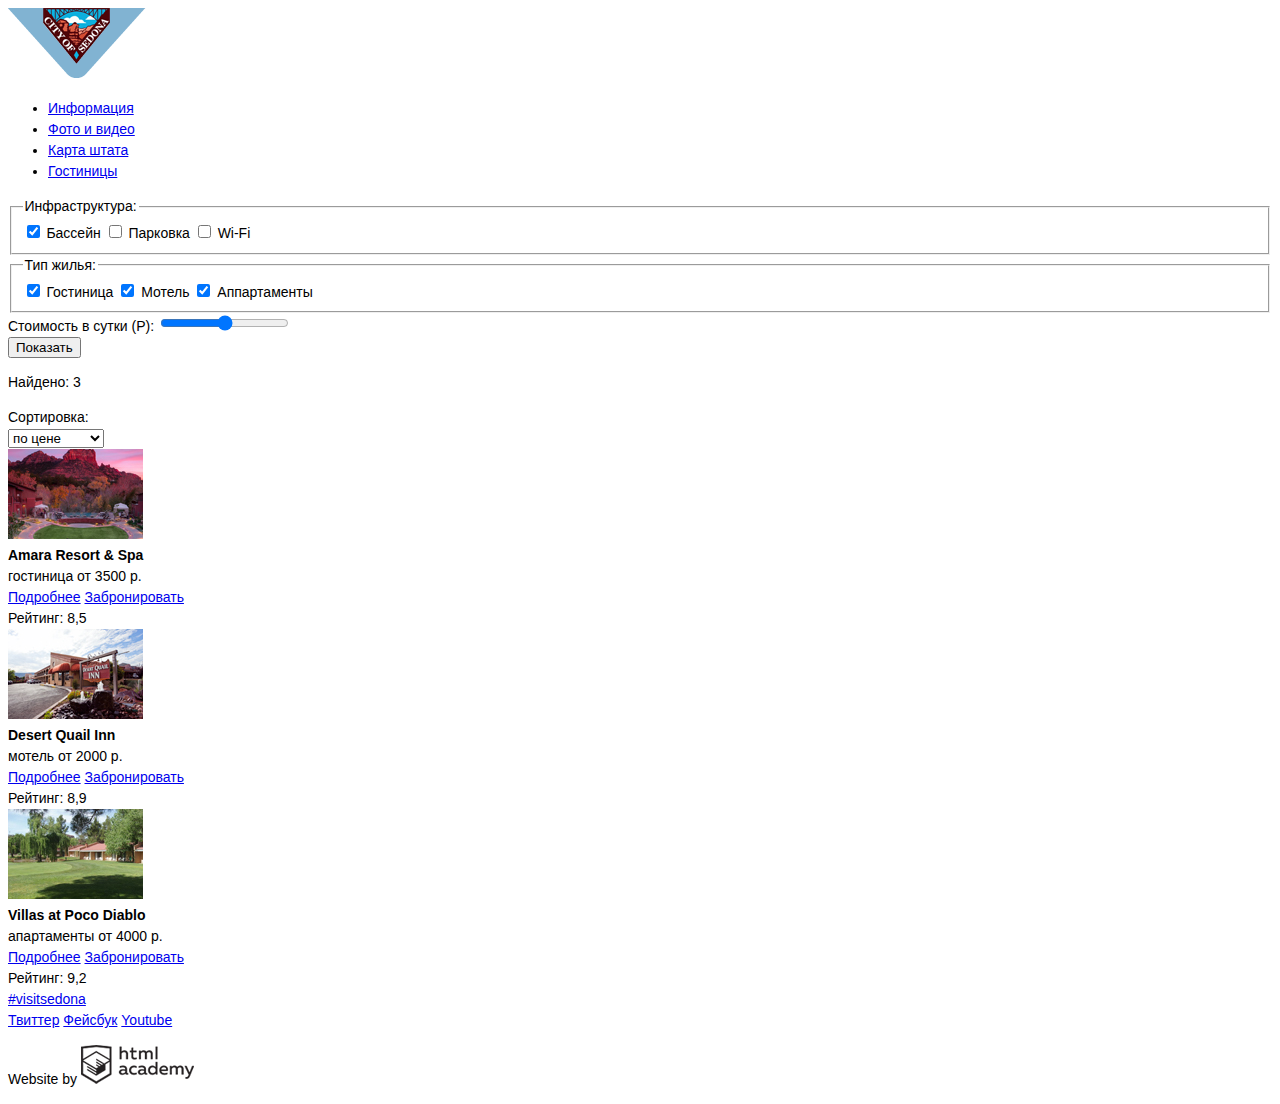
==== hotels.html @ 5817ff7b "Сделала разметку Седоны" ====
<!DOCTYPE html>
<html lang="ru">
  <head>
    <meta charset="utf-8">
    <title>HTML Academy: Седона</title>
    <link href="css/style.css" rel="stylesheet">
  </head>
  <body>
    <div class="container">
      <header class="main-header clearfix">
        <a href="" class="navigation-logo"><img src="img/img-logo.png" width="138" height="70" alt="Sedona logo"></a>
        <nav class="main-navigation">
          <ul>
            <li>
              <a href="#">Информация</a>
            </li>
            <li>
              <a href="#">Фото и видео</a>
            </li>
            <li>
              <a href="#">Карта штата</a>
            </li>
            <li>
              <a href="#">Гостиницы</a>
            </li>
          </ul>
        </nav>
      </header>
      <main>
        <div class="hotels-filter">
          <form action="https://echo.htmlacademy.ru" method="post">
            <fieldset class="hotels-infrastracture">
              <legend>Инфраструктура:</legend>
              <input type="checkbox" id="infrastructure-1" name="pool" checked>
              <label for="infrastructure-1">Бассейн</label>
              <input type="checkbox" id="infrastructure-2" name="parking">
              <label for="infrastructure-2">Парковка</label>
              <input type="checkbox" id="infrastructure-3" name="wi-fi">
              <label for="infrastructure-3">Wi-Fi</label>
            </fieldset>
            <fieldset class="hotels-type" >
              <legend>Тип жилья:</legend>
              <input type="checkbox" id="type-1" name="hotel" checked>
              <label for="type-1">Гостиница</label>
              <input type="checkbox" id="type-2" name="motel" checked="">
              <label for="type-2">Мотель</label>
              <input type="checkbox" id="type-3" name="appartments" checked>
              <label for="type-3">Аппартаменты</label>
            </fieldset>
            <div class="hotels-price">
              <label for="price"> Стоимость в сутки (Р):
                <input type="range" min="0" max="3000" step="100" id="price">
              </label>
            </div>
            <button class="filter-button" type="submit">Показать</button>
          </form>
        </div>
        <div class="hotels-sorting">
          <p>Найдено: 3 </p>
          <div class="sorting">
            <label for="sort"> Сортировка:</label><br>
            <select id="sort">
              <option> по цене</option>
              <option> по типу</option>
              <option> по рейтингу</option>
            </select>
          </div>
        </div>
        <div class="hotel-option">
          <img src="img/img-hotel1.jpg" width="135" height="90" alt="Hotel Picture">
          <div class="hotel-about">
            <b class="hotel-name">Amara Resort &amp; Spa</b>
            <div class="hotel-details">
              <span class="type">гостиница</span>
              <span class="price">от 3500 р.</span>
            </div>
            <div class="hotel-actions">
              <a href="#" class="btn details">Подробнее</a>
              <a href="#" class="btn book">Забронировать</a>
            </div>
          </div>
          <div class="hotel-rating">
            <span class="rating">Рейтинг: 8,5</span>
          </div>
        </div>
        <div class="hotel-option">
          <img src="img/img-hotel2.jpg" width="135" height="90" alt="Hotel Picture">
          <div class="hotel-about">
            <b class="hotel-name">Desert Quail Inn</b>
            <div class="hotel-details">
              <span class="type">мотель</span>
              <span class="price">от 2000 р.</span>
            </div>
            <div class="hotel-actions">
              <a href="#" class="btn details">Подробнее</a>
              <a href="#" class="btn book">Забронировать</a>
            </div>
          </div>
          <div class="hotel-rating">
            <span class="rating">Рейтинг: 8,9</span>
          </div>
        </div>
        <div class="hotel-option">
          <img src="img/img-hotel3.jpg" width="135" height="90" alt="Hotel Picture">
            <div class="hotel-about">
            <b class="hotel-name">Villas at Poco Diablo</b>
            <div class="hotel-details">
              <span class="type">апартаменты</span>
              <span class="price">от 4000 р.</span>
            </div>
            <div class="hotel-actions">
              <a href="#" class="btn details">Подробнее</a>
              <a href="#" class="btn book">Забронировать</a>
            </div>
          </div>
          <div class="hotel-rating">
            <span class="rating">Рейтинг: 9,2</span>
          </div>
        </div>
      </main>
      <footer class="main-footer">
        <section class="footer-visit">
          <a href="#" class="footer-links">#visitsedona</a>
        </section>
        <section class="footer-isocial">
          <a href="#" class="social-btn social-btn-tw">Твиттер</a>
          <a href="#" class="social-btn social-btn-fb">Фейсбук</a>
          <a href="#" class="social-btn social-btn-yt">Youtube</a>
        </section>
        <section class="footer-copyright">
          <p>Website by <img class="footer-logo" src="img/img-footer-logo.png" width="113" height="39" alt="HTML Academy Logo"> </p>
        </section>
      </footer>
    </div>
  </body>
</html>
---- css/style.css ----
body {
  font-size: 14px;
  font-family: "PT Sans", Arial, Helvetica, sans-serif;
  line-height: 21px;
}

h1 {
  font-size: 21px;
  font-weight: bold;
  line-height: 26px;
}
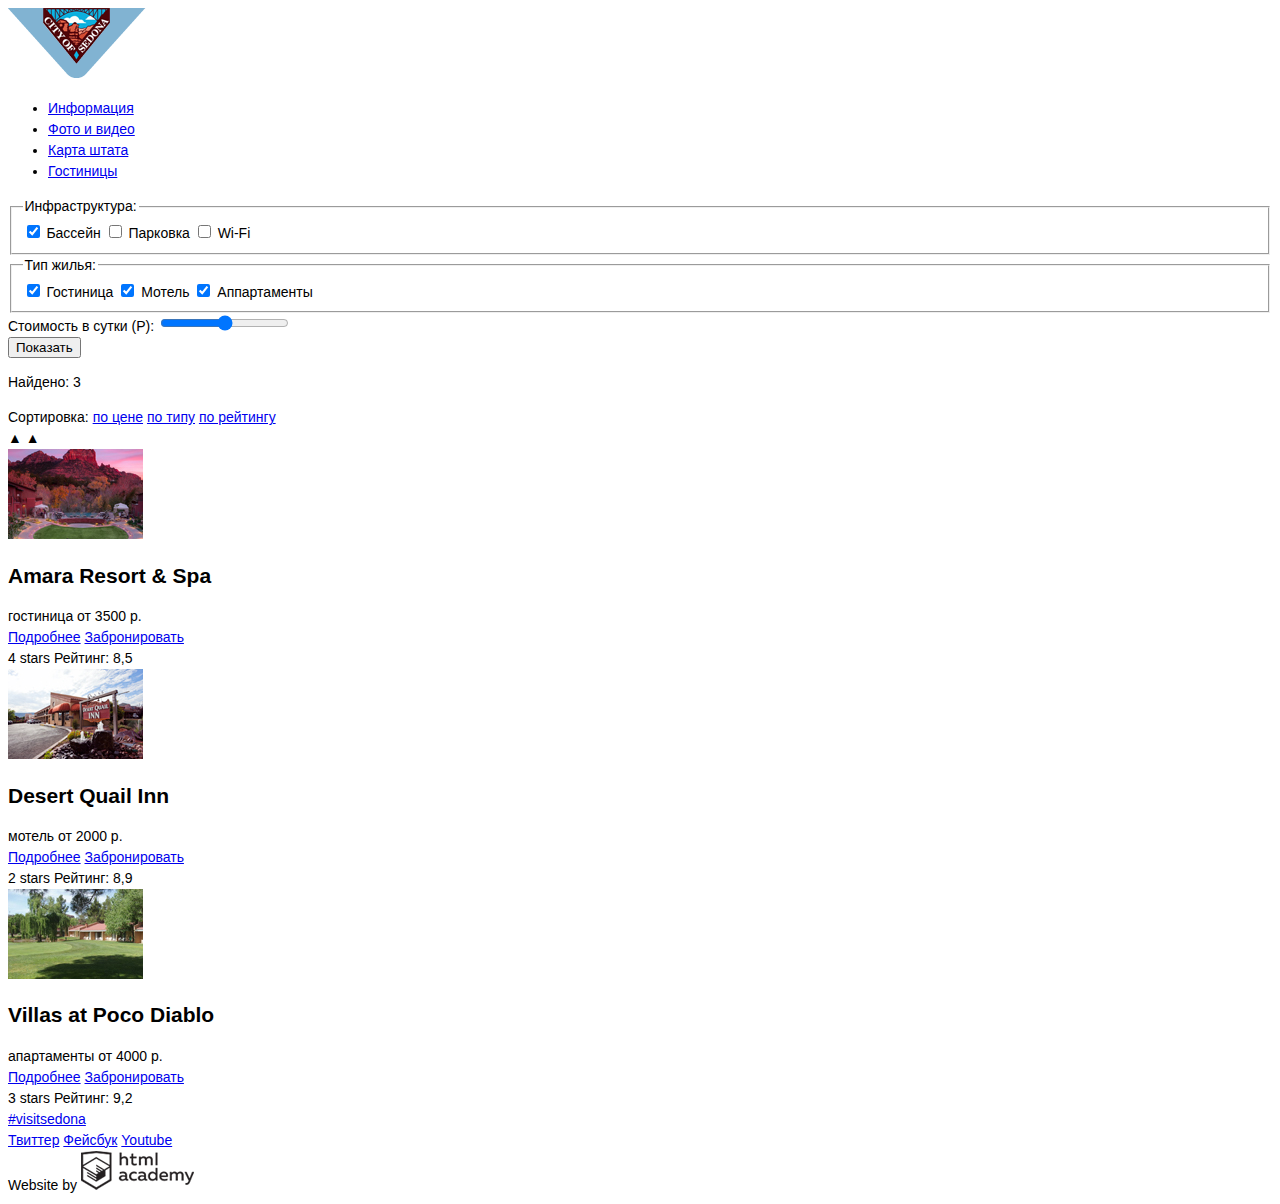
==== commit c8c9d216: "Поправила с учетом комментариев" ====
--- a/hotels.html
+++ b/hotels.html
@@ -58,18 +58,20 @@
         <div class="hotels-sorting">
           <p>Найдено: 3 </p>
           <div class="sorting">
-            <label for="sort"> Сортировка:</label><br>
-            <select id="sort">
-              <option> по цене</option>
-              <option> по типу</option>
-              <option> по рейтингу</option>
-            </select>
+            <span> Сортировка:</span>
+            <a href="#" class="sort active"> по цене</a>
+            <a href="#" class="sort"> по типу</a>
+            <a href="#" class="sort"> по рейтингу</a>
+          </div>
+          <div class="sorting-direction">
+            <span class="direction-up">▲</span>
+            <span class="direction-down"> ▲ </span>
           </div>
         </div>
         <div class="hotel-option">
           <img src="img/img-hotel1.jpg" width="135" height="90" alt="Hotel Picture">
           <div class="hotel-about">
-            <b class="hotel-name">Amara Resort &amp; Spa</b>
+            <h2>Amara Resort &amp; Spa</h2>
             <div class="hotel-details">
               <span class="type">гостиница</span>
               <span class="price">от 3500 р.</span>
@@ -80,13 +82,14 @@
             </div>
           </div>
           <div class="hotel-rating">
+            <span class="stars"> 4 stars </span>
             <span class="rating">Рейтинг: 8,5</span>
           </div>
         </div>
         <div class="hotel-option">
           <img src="img/img-hotel2.jpg" width="135" height="90" alt="Hotel Picture">
           <div class="hotel-about">
-            <b class="hotel-name">Desert Quail Inn</b>
+            <h2>Desert Quail Inn</h2>
             <div class="hotel-details">
               <span class="type">мотель</span>
               <span class="price">от 2000 р.</span>
@@ -97,13 +100,14 @@
             </div>
           </div>
           <div class="hotel-rating">
+            <span class="stars"> 2 stars </span>
             <span class="rating">Рейтинг: 8,9</span>
           </div>
         </div>
         <div class="hotel-option">
           <img src="img/img-hotel3.jpg" width="135" height="90" alt="Hotel Picture">
             <div class="hotel-about">
-            <b class="hotel-name">Villas at Poco Diablo</b>
+            <h2>Villas at Poco Diablo</h2>
             <div class="hotel-details">
               <span class="type">апартаменты</span>
               <span class="price">от 4000 р.</span>
@@ -114,6 +118,7 @@
             </div>
           </div>
           <div class="hotel-rating">
+            <span class="stars"> 3 stars </span>
             <span class="rating">Рейтинг: 9,2</span>
           </div>
         </div>
@@ -128,7 +133,7 @@
           <a href="#" class="social-btn social-btn-yt">Youtube</a>
         </section>
         <section class="footer-copyright">
-          <p>Website by <img class="footer-logo" src="img/img-footer-logo.png" width="113" height="39" alt="HTML Academy Logo"> </p>
+          Website by <a><img class="footer-logo" src="img/img-footer-logo.png" width="113" height="39" alt="HTML Academy Logo"></a>
         </section>
       </footer>
     </div>
--- a/css/style.css
+++ b/css/style.css
@@ -4,8 +4,9 @@
   line-height: 21px;
 }
 
-h1 {
+h2 {
   font-size: 21px;
   font-weight: bold;
   line-height: 26px;
-}+}
+
